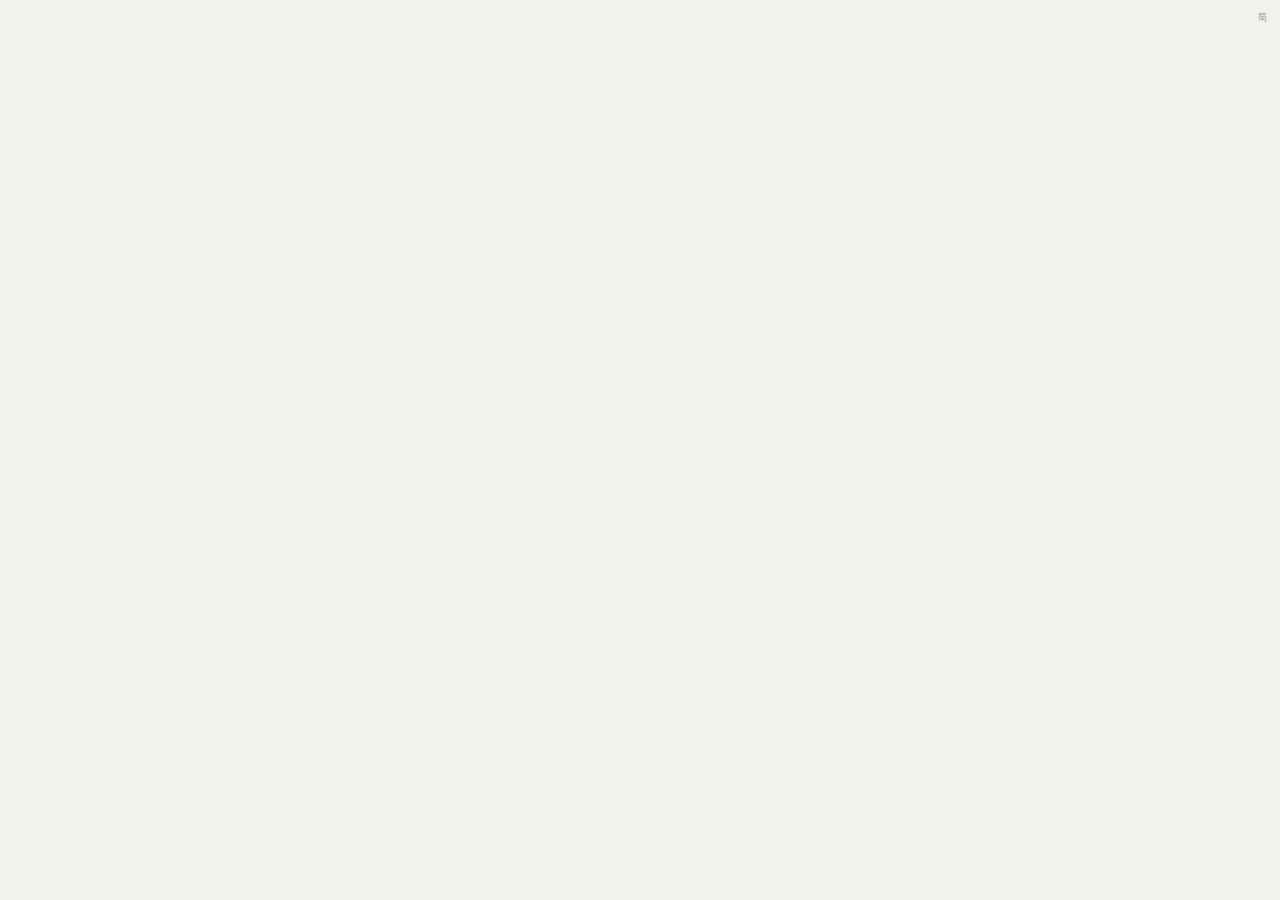
==== public/widget.html @ 77986495 "일정: 분류 색(7종), 두 번 탭/오른쪽 쓸기로 완료, PC용 위젯 페이지(/widget) Co-Authored-By: Claude Opus 5.5 <noreply@anthrop" ====
<!doctype html>
<html lang="ko">
<head>
<meta charset="utf-8">
<meta name="viewport" content="width=device-width,initial-scale=1">
<title>툭 위젯</title>
<link rel="manifest" href="/widget.webmanifest">
<link rel="icon" href="/icons/icon-192.png">
<link rel="stylesheet" href="https://cdn.jsdelivr.net/gh/orioncactus/pretendard@v1.3.9/dist/web/variable/pretendardvariable-dynamic-subset.min.css">
<style>
:root{--bg:#f3f2ef;--tx:#1b1b1a;--tx3:#a3a19b;--dark:#1b1b1a;--ondark:#fff;color-scheme:light}
@media (prefers-color-scheme:dark){:root{--bg:#121211;--tx:#efeee9;--tx3:#6e6c66;--dark:#efeee9;--ondark:#121211;color-scheme:dark}}
*{box-sizing:border-box;margin:0}
html,body{background:var(--bg);color:var(--tx);font-family:'Pretendard Variable',Pretendard,system-ui,sans-serif;-webkit-font-smoothing:antialiased;user-select:none}
body{padding:8px 8px 10px}
#hd{display:flex;align-items:baseline;justify-content:space-between;padding:2px 4px 8px;font-size:12px;font-weight:600}
#hd a{color:var(--tx3);text-decoration:none;font-weight:400;font-size:11px}
#nd{display:flex;flex-wrap:wrap;gap:4px;padding:0 0 8px}
.chip{font-size:11.5px;font-weight:500;padding:4px 8px;border-radius:6px;background:var(--dark);color:var(--ondark);cursor:pointer;max-width:100%;white-space:nowrap;overflow:hidden;text-overflow:ellipsis}
.d{display:flex;gap:8px;padding:2px 0}
.l{width:24px;flex:none;text-align:center;padding-top:4px;line-height:1}
.l b{display:block;font-size:12.5px;font-variant-numeric:tabular-nums}
.l i{font-style:normal;font-size:9px;color:var(--tx3)}
.d.today .l i{color:var(--tx);font-weight:600}
.c{flex:1;min-width:0;display:flex;flex-direction:column;gap:2px}
.e{display:flex;gap:6px;align-items:center;height:22px;padding:0 7px;border-radius:5px;background:var(--dark);color:var(--ondark);font-size:11.5px;cursor:pointer}
.e .t{font-size:10px;opacity:.6;font-variant-numeric:tabular-nums;flex:none}
.e .n{flex:1;min-width:0;white-space:nowrap;overflow:hidden;text-overflow:ellipsis;font-weight:500}
.done{opacity:.3}.done .n,.chip.done{text-decoration:line-through}
.past{opacity:.45}
#msg{font-size:12px;color:var(--tx3);padding:20px 4px;text-align:center}
#msg input{display:block;width:100%;margin-top:8px;font:inherit;font-size:13px;padding:6px;border:0;border-bottom:1px solid var(--tx3);background:none;color:var(--tx);outline:none;text-align:center}
</style>
</head>
<body>
<div id="hd"><span id="tdy"></span><a href="/" target="_blank">툭</a></div>
<div id="nd"></div>
<div id="ag"></div>
<div id="msg" hidden></div>
<script type="module">
import * as R from '/recur.mjs';
const $ = s => document.querySelector(s);
const esc = s => String(s ?? '').replace(/[&<>"']/g, c => ({ '&': '&amp;', '<': '&lt;', '>': '&gt;', '"': '&quot;', "'": '&#39;' }[c]));
let key = ''; try { key = localStorage.getItem('tuk_key') || ''; } catch (e) {}
const ev = new Map();
const api = (p, o = {}) => fetch('/api/' + p, { ...o, headers: { 'x-tuk-key': key, 'content-type': 'application/json' } });
function paint(el, e) { if (e.cat && e.cat !== 'etc') { el.style.background = R.catColor(e.cat); el.style.color = '#fff'; } }
function askKey() {
  const m = $('#msg'); m.hidden = false; m.innerHTML = '비밀키<input type="password" autofocus>';
  m.querySelector('input').onkeydown = x => { if (x.key === 'Enter') { key = x.target.value.trim(); try { localStorage.setItem('tuk_key', key); } catch (e) {} m.hidden = true; load(); } };
}
async function load() {
  if (!key) return askKey();
  try {
    const r = await api('s/sync?since=0'); if (r.status === 401) return askKey();
    const j = await r.json(); ev.clear(); j.items.forEach(i => { if (!i.deleted) ev.set(i.id, i); }); draw();
  } catch (e) {}
}
// 두 번 탭(더블클릭) = 완료
async function toggle(e) { e.done = !e.done; e.updated = Date.now(); draw(); try { await api('s/push', { method: 'POST', body: JSON.stringify({ items: [e] }) }); } catch (x) {} }
function bind(el, e) { el.ondblclick = () => toggle(e); }
function draw() {
  const now = Date.now(), t0 = R.dayStart(now);
  $('#tdy').textContent = R.fmtDay(now);
  const nd = $('#nd'); nd.innerHTML = '';
  [...ev.values()].filter(e => e.start == null && !e.done).sort((a, b) => b.updated - a.updated).forEach(e => { const c = document.createElement('div'); c.className = 'chip'; c.textContent = e.title; paint(c, e); bind(c, e); nd.append(c); });
  const by = new Map();
  for (const e of ev.values()) for (const o of R.occurrences(e, t0, t0 + 14 * R.DAY)) { const k = R.dayStart(o); if (!by.has(k)) by.set(k, []); by.get(k).push({ e, o }); }
  const ag = $('#ag'); ag.innerHTML = '';
  [...by.keys()].sort((a, b) => a - b).forEach(k => {
    const p = R.kstParts(k), row = document.createElement('div'); row.className = 'd' + (k === t0 ? ' today' : '');
    row.innerHTML = `<div class="l"><b>${p.d}</b><i>${k === t0 ? '오늘' : '일월화수목금토'[p.wd]}</i></div><div class="c"></div>`;
    by.get(k).sort((a, b) => a.o - b.o || (a.e.allDay ? -1 : 1)).forEach(({ e, o }) => {
      const x = document.createElement('div'); x.className = 'e' + (e.done ? ' done' : '') + (!e.allDay && o < now ? ' past' : '');
      x.innerHTML = `${e.allDay ? '' : `<span class="t">${R.fmtTime(o)}</span>`}<span class="n">${esc(e.title)}</span>`;
      paint(x, e); bind(x, e); row.querySelector('.c').append(x);
    });
    ag.append(row);
  });
  if (!by.size && !nd.children.length) { $('#ag').innerHTML = '<div id="msg">2주 안에 일정 없음</div>'; }
}
load();
setInterval(load, 60000);
document.addEventListener('visibilitychange', () => { if (!document.hidden) load(); });
window.addEventListener('focus', load);
</script>
</body>
</html>
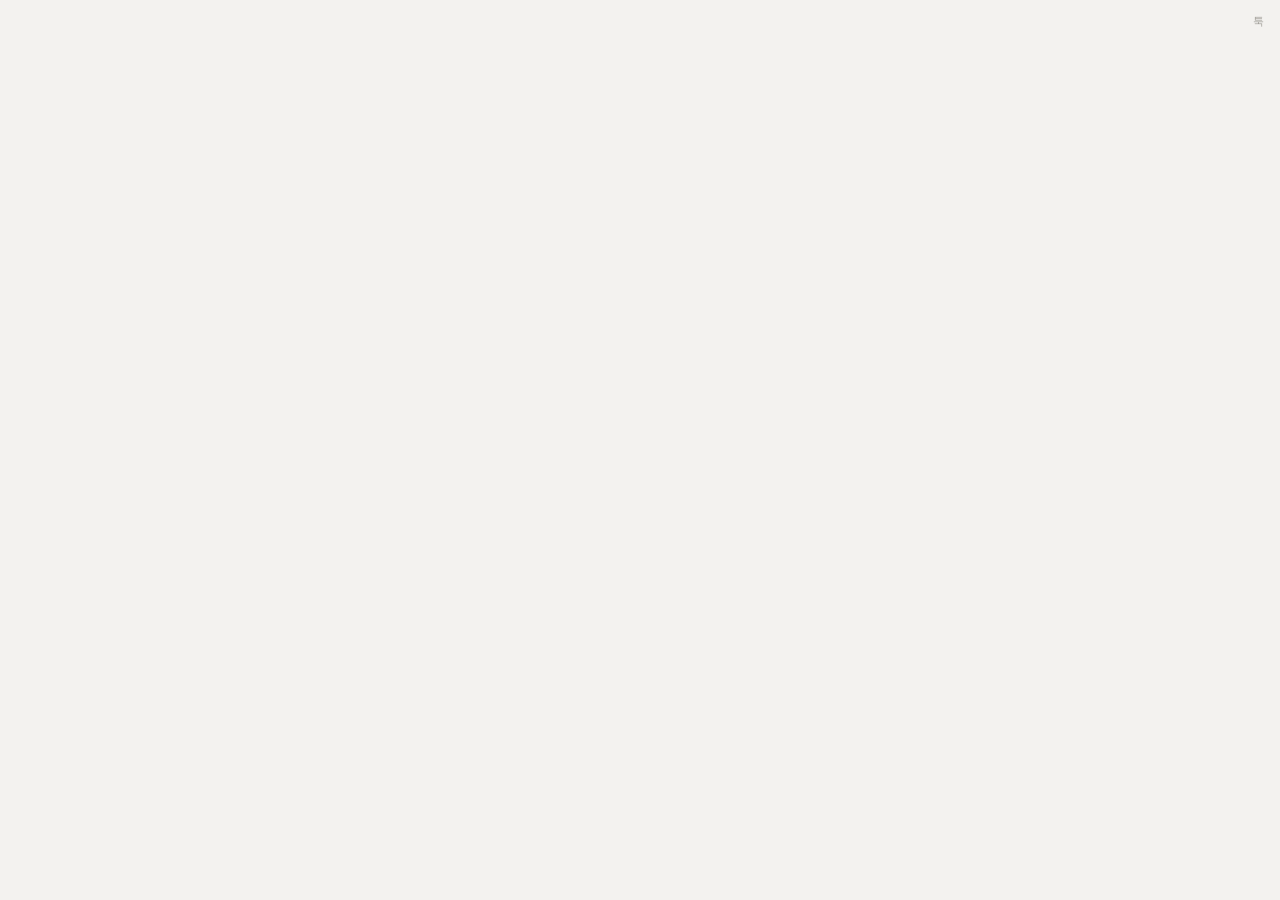
==== commit a067a7eb: "위젯: 막대 대신 색 점 + 글 목록으로 가볍게 Co-Authored-By: Claude Opus 5.5 <noreply@anthropic.com> Claude-Session: h" ====
--- a/public/widget.html
+++ b/public/widget.html
@@ -12,22 +12,24 @@
 @media (prefers-color-scheme:dark){:root{--bg:#121211;--tx:#efeee9;--tx3:#6e6c66;--dark:#efeee9;--ondark:#121211;color-scheme:dark}}
 *{box-sizing:border-box;margin:0}
 html,body{background:var(--bg);color:var(--tx);font-family:'Pretendard Variable',Pretendard,system-ui,sans-serif;-webkit-font-smoothing:antialiased;user-select:none}
-body{padding:8px 8px 10px}
-#hd{display:flex;align-items:baseline;justify-content:space-between;padding:2px 4px 8px;font-size:12px;font-weight:600}
+body{padding:10px 12px 12px}
+#hd{display:flex;align-items:baseline;justify-content:space-between;padding:4px 4px 12px;font-size:12px;font-weight:600}
 #hd a{color:var(--tx3);text-decoration:none;font-weight:400;font-size:11px}
-#nd{display:flex;flex-wrap:wrap;gap:4px;padding:0 0 8px}
-.chip{font-size:11.5px;font-weight:500;padding:4px 8px;border-radius:6px;background:var(--dark);color:var(--ondark);cursor:pointer;max-width:100%;white-space:nowrap;overflow:hidden;text-overflow:ellipsis}
-.d{display:flex;gap:8px;padding:2px 0}
-.l{width:24px;flex:none;text-align:center;padding-top:4px;line-height:1}
-.l b{display:block;font-size:12.5px;font-variant-numeric:tabular-nums}
-.l i{font-style:normal;font-size:9px;color:var(--tx3)}
-.d.today .l i{color:var(--tx);font-weight:600}
-.c{flex:1;min-width:0;display:flex;flex-direction:column;gap:2px}
-.e{display:flex;gap:6px;align-items:center;height:22px;padding:0 7px;border-radius:5px;background:var(--dark);color:var(--ondark);font-size:11.5px;cursor:pointer}
-.e .t{font-size:10px;opacity:.6;font-variant-numeric:tabular-nums;flex:none}
-.e .n{flex:1;min-width:0;white-space:nowrap;overflow:hidden;text-overflow:ellipsis;font-weight:500}
+#nd{display:flex;flex-wrap:wrap;gap:2px 14px;padding:0 4px 12px;font-size:12px}
+.chip{display:flex;align-items:center;gap:6px;cursor:pointer;white-space:nowrap;overflow:hidden;text-overflow:ellipsis;max-width:100%}
+.dot{width:5px;height:5px;border-radius:50%;background:var(--tx3);flex:none;opacity:.9}
+.d{display:flex;gap:10px;padding:3px 4px}
+.d+.d{margin-top:3px}
+.l{width:22px;flex:none;line-height:18px;font-size:12px;font-weight:500;color:var(--tx3);font-variant-numeric:tabular-nums;text-align:right}
+.l i{display:none}
+.d.today .l{color:var(--tx);font-weight:700}
+.c{flex:1;min-width:0;display:flex;flex-direction:column}
+.e{display:flex;gap:7px;align-items:center;height:18px;font-size:12px;cursor:pointer}
+.e .t{font-size:10.5px;color:var(--tx3);font-variant-numeric:tabular-nums;flex:none}
+.e .n{flex:1;min-width:0;white-space:nowrap;overflow:hidden;text-overflow:ellipsis}
 .done{opacity:.3}.done .n,.chip.done{text-decoration:line-through}
 .past{opacity:.45}
+.wk{font-size:10px;color:var(--tx3);font-weight:400;margin-left:3px}
 #msg{font-size:12px;color:var(--tx3);padding:20px 4px;text-align:center}
 #msg input{display:block;width:100%;margin-top:8px;font:inherit;font-size:13px;padding:6px;border:0;border-bottom:1px solid var(--tx3);background:none;color:var(--tx);outline:none;text-align:center}
 </style>
@@ -44,7 +46,7 @@
 let key = ''; try { key = localStorage.getItem('tuk_key') || ''; } catch (e) {}
 const ev = new Map();
 const api = (p, o = {}) => fetch('/api/' + p, { ...o, headers: { 'x-tuk-key': key, 'content-type': 'application/json' } });
-function paint(el, e) { if (e.cat && e.cat !== 'etc') { el.style.background = R.catColor(e.cat); el.style.color = '#fff'; } }
+const dot = e => `<i class="dot"${e.cat && e.cat !== 'etc' ? ` style="background:${R.catColor(e.cat)}"` : ''}></i>`;
 function askKey() {
   const m = $('#msg'); m.hidden = false; m.innerHTML = '비밀키<input type="password" autofocus>';
   m.querySelector('input').onkeydown = x => { if (x.key === 'Enter') { key = x.target.value.trim(); try { localStorage.setItem('tuk_key', key); } catch (e) {} m.hidden = true; load(); } };
@@ -63,17 +65,16 @@
   const now = Date.now(), t0 = R.dayStart(now);
   $('#tdy').textContent = R.fmtDay(now);
   const nd = $('#nd'); nd.innerHTML = '';
-  [...ev.values()].filter(e => e.start == null && !e.done).sort((a, b) => b.updated - a.updated).forEach(e => { const c = document.createElement('div'); c.className = 'chip'; c.textContent = e.title; paint(c, e); bind(c, e); nd.append(c); });
+  [...ev.values()].filter(e => e.start == null && !e.done).sort((a, b) => b.updated - a.updated).forEach(e => { const c = document.createElement('div'); c.className = 'chip'; c.innerHTML = dot(e) + `<span>${esc(e.title)}</span>`; bind(c, e); nd.append(c); });
   const by = new Map();
   for (const e of ev.values()) for (const o of R.occurrences(e, t0, t0 + 14 * R.DAY)) { const k = R.dayStart(o); if (!by.has(k)) by.set(k, []); by.get(k).push({ e, o }); }
   const ag = $('#ag'); ag.innerHTML = '';
   [...by.keys()].sort((a, b) => a - b).forEach(k => {
-    const p = R.kstParts(k), row = document.createElement('div'); row.className = 'd' + (k === t0 ? ' today' : '');
-    row.innerHTML = `<div class="l"><b>${p.d}</b><i>${k === t0 ? '오늘' : '일월화수목금토'[p.wd]}</i></div><div class="c"></div>`;
-    by.get(k).sort((a, b) => a.o - b.o || (a.e.allDay ? -1 : 1)).forEach(({ e, o }) => {
+    const p = R.kstParts(k), row = document.createElement('div'); row.className = 'd' + (k === t0 ? ' today' : '') + (p.wd === 0 || p.wd === 6 ? ' we' : '');
+    row.innerHTML = `<div class="l">${p.d}</div><div class="c"></div>`;
+    by.get(k).sort((a, b) => a.o - b.o || (a.e.updated || 0) - (b.e.updated || 0)).forEach(({ e, o }) => {
       const x = document.createElement('div'); x.className = 'e' + (e.done ? ' done' : '') + (!e.allDay && o < now ? ' past' : '');
-      x.innerHTML = `${e.allDay ? '' : `<span class="t">${R.fmtTime(o)}</span>`}<span class="n">${esc(e.title)}</span>`;
-      paint(x, e); bind(x, e); row.querySelector('.c').append(x);
+      x.innerHTML = `${dot(e)}${e.allDay ? '' : `<span class="t">${R.fmtTime(o)}</span>`}<span class="n">${esc(e.title)}</span>`; bind(x, e); row.querySelector('.c').append(x);
     });
     ag.append(row);
   });
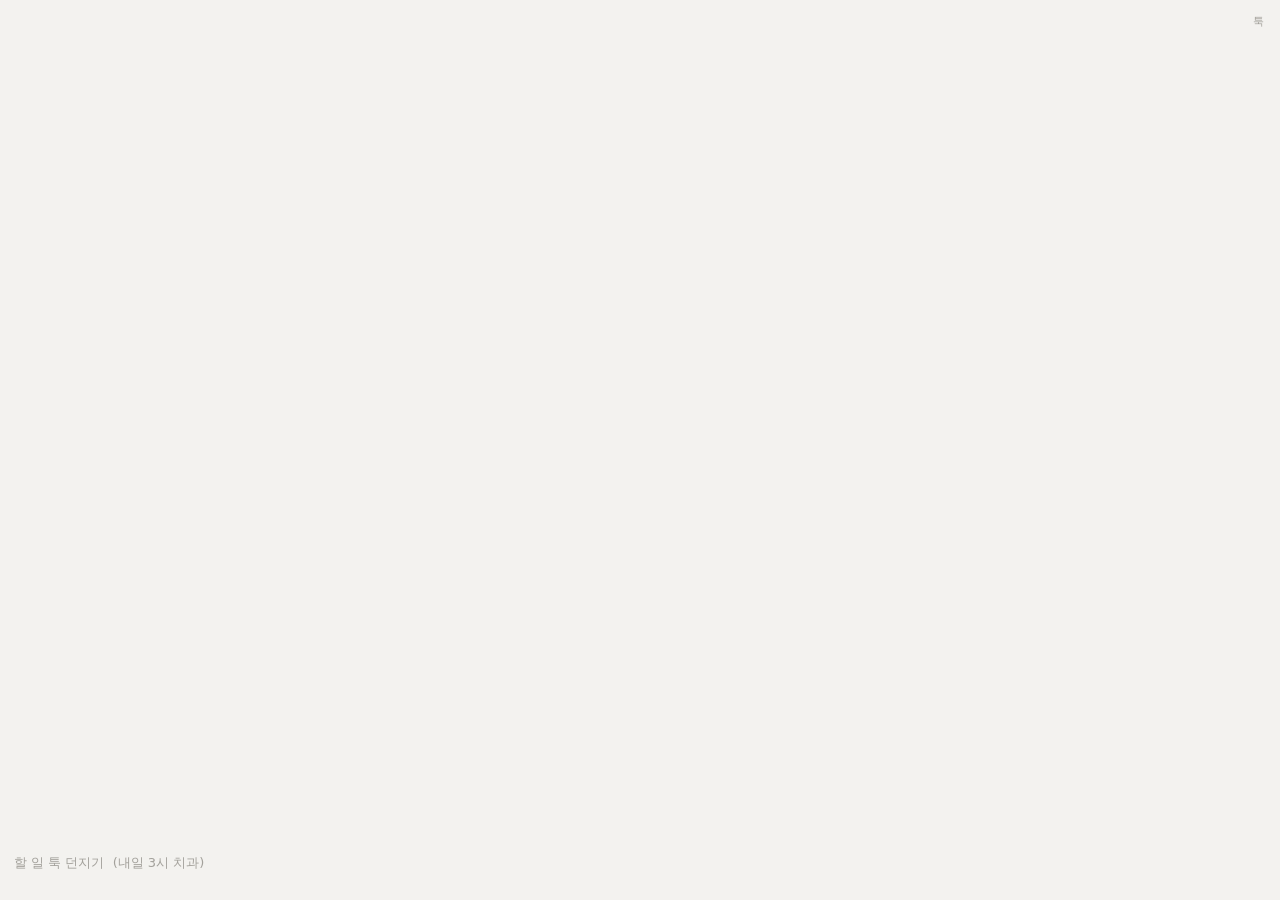
==== commit 452a7c4f: "위젯: 아래 입력줄로 일정 던지기 (분류 점, 날짜 미리보기) Co-Authored-By: Claude Opus 5.5 <noreply@anthropic.com> Claude-Se" ====
--- a/public/widget.html
+++ b/public/widget.html
@@ -8,28 +8,38 @@
 <link rel="icon" href="/icons/icon-192.png">
 <link rel="stylesheet" href="https://cdn.jsdelivr.net/gh/orioncactus/pretendard@v1.3.9/dist/web/variable/pretendardvariable-dynamic-subset.min.css">
 <style>
-:root{--bg:#f3f2ef;--tx:#1b1b1a;--tx3:#a3a19b;--dark:#1b1b1a;--ondark:#fff;color-scheme:light}
-@media (prefers-color-scheme:dark){:root{--bg:#121211;--tx:#efeee9;--tx3:#6e6c66;--dark:#efeee9;--ondark:#121211;color-scheme:dark}}
+:root{--bg:#f3f2ef;--tx:#1b1b1a;--tx2:#6b6a66;--tx3:#a3a19b;--soft:rgba(0,0,0,.055);--dark:#1b1b1a;--ondark:#fff;color-scheme:light}
+@media (prefers-color-scheme:dark){:root{--bg:#121211;--tx:#efeee9;--tx2:#a8a69f;--tx3:#6e6c66;--soft:rgba(255,255,255,.07);--dark:#efeee9;--ondark:#121211;color-scheme:dark}}
 *{box-sizing:border-box;margin:0}
 html,body{background:var(--bg);color:var(--tx);font-family:'Pretendard Variable',Pretendard,system-ui,sans-serif;-webkit-font-smoothing:antialiased;user-select:none}
 body{padding:10px 12px 12px}
 #hd{display:flex;align-items:baseline;justify-content:space-between;padding:4px 4px 12px;font-size:12px;font-weight:600}
 #hd a{color:var(--tx3);text-decoration:none;font-weight:400;font-size:11px}
-#nd{display:flex;flex-wrap:wrap;gap:2px 14px;padding:0 4px 12px;font-size:12px}
-.chip{display:flex;align-items:center;gap:6px;cursor:pointer;white-space:nowrap;overflow:hidden;text-overflow:ellipsis;max-width:100%}
-.dot{width:5px;height:5px;border-radius:50%;background:var(--tx3);flex:none;opacity:.9}
-.d{display:flex;gap:10px;padding:3px 4px}
-.d+.d{margin-top:3px}
-.l{width:22px;flex:none;line-height:18px;font-size:12px;font-weight:500;color:var(--tx3);font-variant-numeric:tabular-nums;text-align:right}
-.l i{display:none}
-.d.today .l{color:var(--tx);font-weight:700}
-.c{flex:1;min-width:0;display:flex;flex-direction:column}
-.e{display:flex;gap:7px;align-items:center;height:18px;font-size:12px;cursor:pointer}
-.e .t{font-size:10.5px;color:var(--tx3);font-variant-numeric:tabular-nums;flex:none}
-.e .n{flex:1;min-width:0;white-space:nowrap;overflow:hidden;text-overflow:ellipsis}
-.done{opacity:.3}.done .n,.chip.done{text-decoration:line-through}
-.past{opacity:.45}
-.wk{font-size:10px;color:var(--tx3);font-weight:400;margin-left:3px}
+#nd{display:flex;flex-wrap:wrap;gap:4px;padding:0 0 12px}
+.chip{display:flex;align-items:center;gap:6px;height:24px;padding:0 9px;border-radius:7px;font-size:12px;font-weight:500;cursor:pointer;white-space:nowrap;overflow:hidden;text-overflow:ellipsis;max-width:100%;background:var(--tint,var(--soft))}
+.dot{width:6px;height:6px;border-radius:50%;background:var(--tx3);flex:none}
+.d{display:flex;gap:10px;padding:2px 0}
+.d+.d{margin-top:6px}
+.l{width:26px;flex:none;text-align:center;padding-top:3px;line-height:1;color:var(--tx3)}
+.l b{display:block;font-size:13px;font-weight:600;font-variant-numeric:tabular-nums}
+.l i{font-style:normal;font-size:9.5px;display:block;margin-top:2px}
+.d.today .l{color:var(--tx)}.d.today .l b{font-weight:700}.d.today .l i{font-weight:600}
+.c{flex:1;min-width:0;display:flex;flex-direction:column;gap:3px}
+.e{display:flex;gap:7px;align-items:center;height:24px;padding:0 9px;border-radius:7px;font-size:12px;cursor:pointer;background:var(--tint,var(--soft))}
+.e .t{font-size:10.5px;color:var(--tx2);font-variant-numeric:tabular-nums;flex:none}
+.e .n{flex:1;min-width:0;white-space:nowrap;overflow:hidden;text-overflow:ellipsis;font-weight:500}
+.done{opacity:.35}.done .n,.chip.done{text-decoration:line-through}
+.past{opacity:.5}
+body{padding-bottom:70px}
+#add{position:fixed;left:0;right:0;bottom:0;background:var(--bg);padding:6px 12px 10px}
+#add input{width:100%;border:0;background:none;font:inherit;font-size:13px;color:var(--tx);outline:none;padding:6px 2px}
+#add input::placeholder{color:var(--tx3)}
+#cats{display:flex;align-items:center;gap:8px;padding:2px 2px 4px}
+#cats[hidden]{display:none}
+.cd{width:12px;height:12px;border-radius:50%;border:0;padding:0;cursor:pointer;opacity:.3}
+.cd.on{opacity:1;transform:scale(1.2)}
+#cn{font-size:10.5px;color:var(--tx3);margin-left:2px}
+#hint{font-size:10.5px;color:var(--tx3);padding:0 2px;min-height:14px}
 #msg{font-size:12px;color:var(--tx3);padding:20px 4px;text-align:center}
 #msg input{display:block;width:100%;margin-top:8px;font:inherit;font-size:13px;padding:6px;border:0;border-bottom:1px solid var(--tx3);background:none;color:var(--tx);outline:none;text-align:center}
 </style>
@@ -39,6 +49,7 @@
 <div id="nd"></div>
 <div id="ag"></div>
 <div id="msg" hidden></div>
+<form id="add" autocomplete="off"><div id="cats" hidden></div><input id="ai" placeholder="할 일 툭 던지기  (내일 3시 치과)"><div id="hint"></div></form>
 <script type="module">
 import * as R from '/recur.mjs';
 const $ = s => document.querySelector(s);
@@ -46,7 +57,9 @@
 let key = ''; try { key = localStorage.getItem('tuk_key') || ''; } catch (e) {}
 const ev = new Map();
 const api = (p, o = {}) => fetch('/api/' + p, { ...o, headers: { 'x-tuk-key': key, 'content-type': 'application/json' } });
-const dot = e => `<i class="dot"${e.cat && e.cat !== 'etc' ? ` style="background:${R.catColor(e.cat)}"` : ''}></i>`;
+const has = e => e.cat && e.cat !== 'etc';
+const dot = e => `<i class="dot"${has(e) ? ` style="background:${R.catColor(e.cat)}"` : ''}></i>`;
+const tint = (el, e) => { if (has(e)) el.style.setProperty('--tint', `color-mix(in srgb, ${R.catColor(e.cat)} 16%, transparent)`); };
 function askKey() {
   const m = $('#msg'); m.hidden = false; m.innerHTML = '비밀키<input type="password" autofocus>';
   m.querySelector('input').onkeydown = x => { if (x.key === 'Enter') { key = x.target.value.trim(); try { localStorage.setItem('tuk_key', key); } catch (e) {} m.hidden = true; load(); } };
@@ -65,23 +78,43 @@
   const now = Date.now(), t0 = R.dayStart(now);
   $('#tdy').textContent = R.fmtDay(now);
   const nd = $('#nd'); nd.innerHTML = '';
-  [...ev.values()].filter(e => e.start == null && !e.done).sort((a, b) => b.updated - a.updated).forEach(e => { const c = document.createElement('div'); c.className = 'chip'; c.innerHTML = dot(e) + `<span>${esc(e.title)}</span>`; bind(c, e); nd.append(c); });
+  [...ev.values()].filter(e => e.start == null && !e.done).sort((a, b) => b.updated - a.updated).forEach(e => { const c = document.createElement('div'); c.className = 'chip'; c.innerHTML = dot(e) + `<span>${esc(e.title)}</span>`; tint(c, e); bind(c, e); nd.append(c); });
   const by = new Map();
   for (const e of ev.values()) for (const o of R.occurrences(e, t0, t0 + 14 * R.DAY)) { const k = R.dayStart(o); if (!by.has(k)) by.set(k, []); by.get(k).push({ e, o }); }
   const ag = $('#ag'); ag.innerHTML = '';
   [...by.keys()].sort((a, b) => a - b).forEach(k => {
     const p = R.kstParts(k), row = document.createElement('div'); row.className = 'd' + (k === t0 ? ' today' : '') + (p.wd === 0 || p.wd === 6 ? ' we' : '');
-    row.innerHTML = `<div class="l">${p.d}</div><div class="c"></div>`;
+    row.innerHTML = `<div class="l"><b>${p.d}</b><i>${k === t0 ? '오늘' : '일월화수목금토'[p.wd]}</i></div><div class="c"></div>`;
     by.get(k).sort((a, b) => a.o - b.o || (a.e.updated || 0) - (b.e.updated || 0)).forEach(({ e, o }) => {
       const x = document.createElement('div'); x.className = 'e' + (e.done ? ' done' : '') + (!e.allDay && o < now ? ' past' : '');
-      x.innerHTML = `${dot(e)}${e.allDay ? '' : `<span class="t">${R.fmtTime(o)}</span>`}<span class="n">${esc(e.title)}</span>`; bind(x, e); row.querySelector('.c').append(x);
+      tint(x, e); x.innerHTML = `${dot(e)}${e.allDay ? '' : `<span class="t">${R.fmtTime(o)}</span>`}<span class="n">${esc(e.title)}</span>`; bind(x, e); row.querySelector('.c').append(x);
     });
     ag.append(row);
   });
   if (!by.size && !nd.children.length) { $('#ag').innerHTML = '<div id="msg">2주 안에 일정 없음</div>'; }
 }
+// 던지기: 날짜·시간은 글에서 읽고, 없으면 날짜 없는 줄로
+let cat = 'etc';
+const cats = $('#cats'), ai = $('#ai'), hint = $('#hint');
+R.CATS.forEach(([k, label, col]) => { const b = document.createElement('button'); b.type = 'button'; b.className = 'cd' + (k === cat ? ' on' : ''); b.style.background = col; b.title = label; b.onclick = () => { cat = k; [...cats.querySelectorAll('.cd')].forEach(c => c.classList.toggle('on', c === b)); $('#cn').textContent = label; ai.focus(); }; cats.append(b); });
+cats.insertAdjacentHTML('beforeend', '<span id="cn">기타</span>');
+const showCats = () => { cats.hidden = !(document.activeElement === ai || ai.value); };
+ai.addEventListener('focus', showCats); ai.addEventListener('blur', () => setTimeout(showCats, 150));
+ai.addEventListener('input', () => {
+  const t = ai.value.trim(); if (!t) { hint.textContent = ''; return; }
+  const q = R.parseKo(t);
+  hint.textContent = q.start == null ? '날짜 없이' : R.fmtDay(q.start) + (q.allDay ? '' : ' ' + R.fmtTime(q.start)) + '  ·  ' + (q.title || t);
+});
+$('#add').onsubmit = async e => {
+  e.preventDefault(); const t = ai.value.trim(); if (!t) return;
+  const q = R.parseKo(t), start = q.start, allDay = start == null ? true : q.allDay;
+  const remind = start == null ? [] : allDay ? [{ k: 'morn', v: '08:00' }] : [{ k: 'morn', v: '08:30' }, { k: 'min', v: 60 }];
+  const it = { id: Date.now().toString(36) + Math.random().toString(36).slice(2, 8), title: q.title || t, body: '', start, allDay, repeat: null, remind, cat, done: false, updated: Date.now(), deleted: false };
+  ai.value = ''; hint.textContent = ''; ev.set(it.id, it); draw();
+  try { await api('s/push', { method: 'POST', body: JSON.stringify({ items: [it] }) }); } catch (x) { hint.textContent = '저장 실패 — 다시 시도'; ai.value = t; }
+};
 load();
-setInterval(load, 60000);
+setInterval(() => { if (document.activeElement !== ai) load(); }, 60000);
 document.addEventListener('visibilitychange', () => { if (!document.hidden) load(); });
 window.addEventListener('focus', load);
 </script>
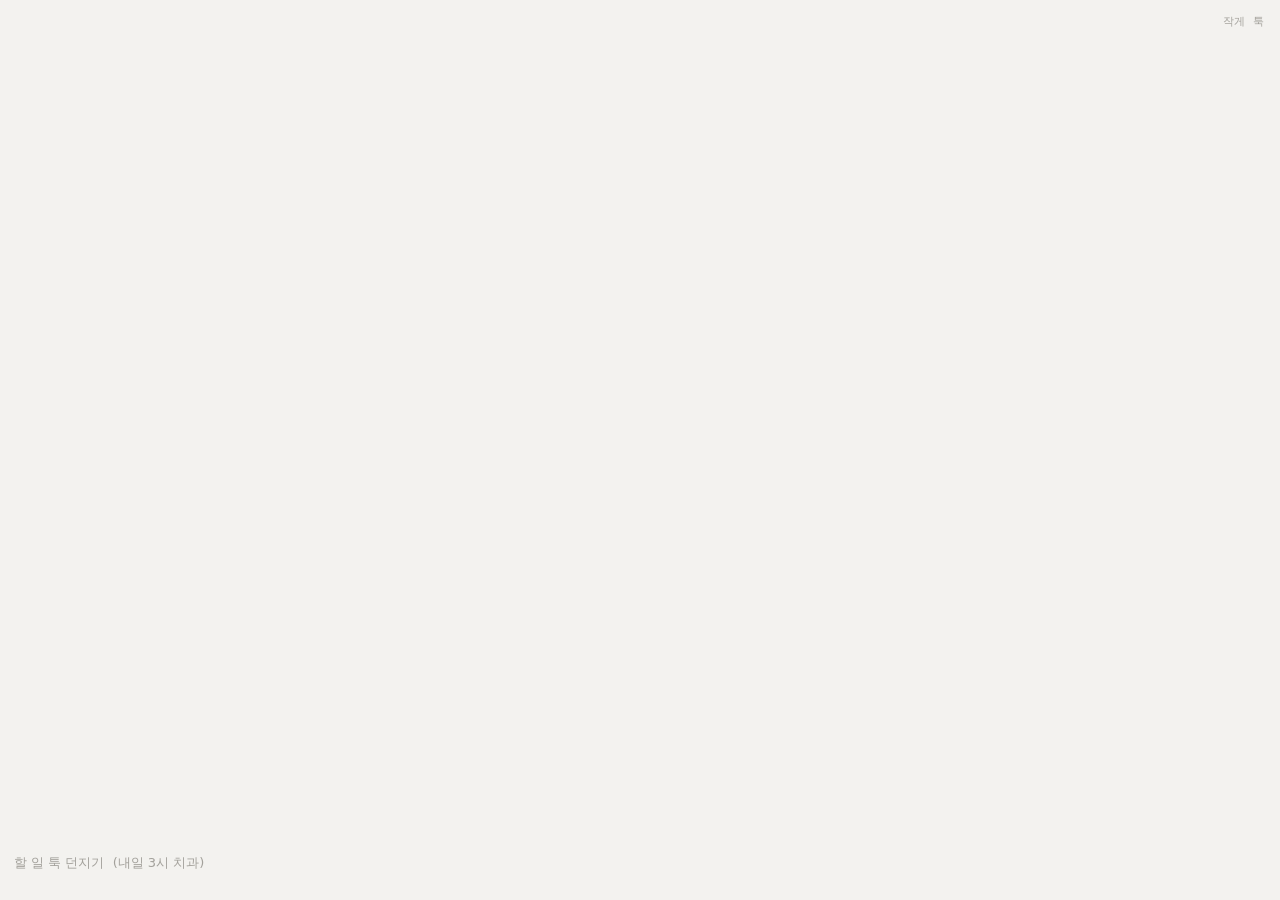
==== commit 41518234: "위젯: 작은 팝업 창으로 열기 + 좁은 폭 대응 Co-Authored-By: Claude Opus 5.5 <noreply@anthropic.com> Claude-Session: h" ====
--- a/public/widget.html
+++ b/public/widget.html
@@ -40,12 +40,13 @@
 .cd.on{opacity:1;transform:scale(1.2)}
 #cn{font-size:10.5px;color:var(--tx3);margin-left:2px}
 #hint{font-size:10.5px;color:var(--tx3);padding:0 2px;min-height:14px}
+@media (max-width:300px){body{padding:6px 7px 64px}.d{gap:6px}.l{width:20px}.l b{font-size:11.5px}.e,.chip{font-size:11px;height:21px;padding:0 6px;gap:5px}.e .t{font-size:9.5px}.dot{width:5px;height:5px}#nd{gap:3px}#add{padding:4px 7px 7px}#add input{font-size:12px}}
 #msg{font-size:12px;color:var(--tx3);padding:20px 4px;text-align:center}
 #msg input{display:block;width:100%;margin-top:8px;font:inherit;font-size:13px;padding:6px;border:0;border-bottom:1px solid var(--tx3);background:none;color:var(--tx);outline:none;text-align:center}
 </style>
 </head>
 <body>
-<div id="hd"><span id="tdy"></span><a href="/" target="_blank">툭</a></div>
+<div id="hd"><span id="tdy"></span><span><a id="mini" href="#" title="작은 창으로">작게</a>&nbsp;&nbsp;<a href="/" target="_blank">툭</a></span></div>
 <div id="nd"></div>
 <div id="ag"></div>
 <div id="msg" hidden></div>
@@ -113,6 +114,9 @@
   ai.value = ''; hint.textContent = ''; ev.set(it.id, it); draw();
   try { await api('s/push', { method: 'POST', body: JSON.stringify({ items: [it] }) }); } catch (x) { hint.textContent = '저장 실패 — 다시 시도'; ai.value = t; }
 };
+// 설치형 앱 창은 크롬이 최소 크기를 막아둠 → 팝업 창으로 열면 훨씬 작게 줄어듦
+$('#mini').onclick = e => { e.preventDefault(); const w = window.open('/widget?mini', 'tukmini', 'popup,width=250,height=420,left=' + (screen.availWidth - 270) + ',top=80'); if (w) w.focus(); };
+if (location.search.includes('mini')) $('#mini').hidden = true;
 load();
 setInterval(() => { if (document.activeElement !== ai) load(); }, 60000);
 document.addEventListener('visibilitychange', () => { if (!document.hidden) load(); });
